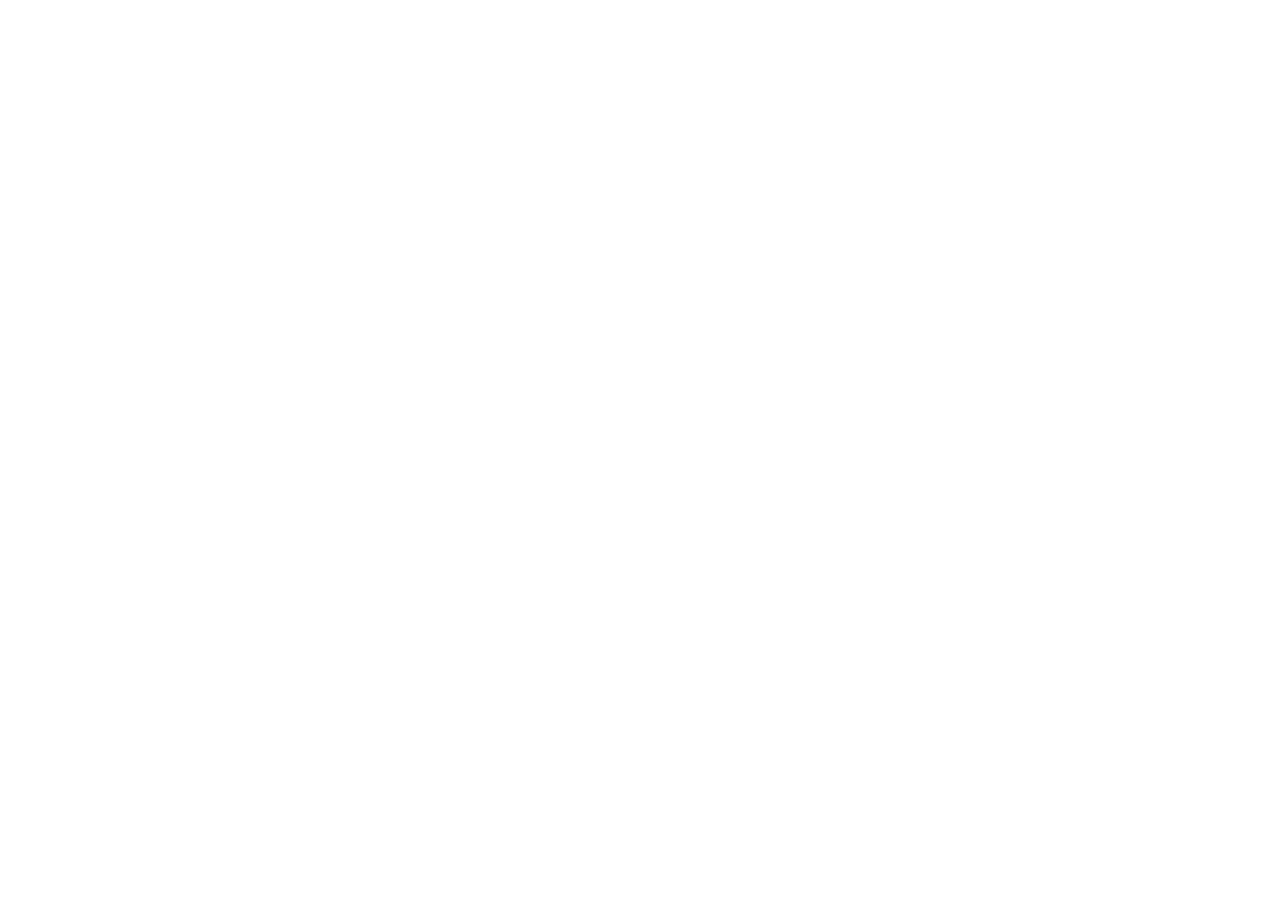
==== index.html @ 0859df57 "first commit" ====
<!DOCTYPE html>
<html lang="en">
  <head>
    <meta charset="UTF-8" />
    <meta name="viewport" content="width=device-width, initial-scale=1.0" />
    <title>Email List</title>
    <link
      href="https://cdn.jsdelivr.net/npm/bootstrap@5.3.3/dist/css/bootstrap.min.css"
      rel="stylesheet"
      integrity="sha384-QWTKZyjpPEjISv5WaRU9OFeRpok6YctnYmDr5pNlyT2bRjXh0JMhjY6hW+ALEwIH"
      crossorigin="anonymous"
    />
  </head>
  <body>
    <script
      src="https://cdn.jsdelivr.net/npm/bootstrap@5.3.3/dist/js/bootstrap.bundle.min.js"
      integrity="sha384-YvpcrYf0tY3lHB60NNkmXc5s9fDVZLESaAA55NDzOxhy9GkcIdslK1eN7N6jIeHz"
      crossorigin="anonymous"
    ></script>
    <script src="./main.js"></script>
  </body>
</html>
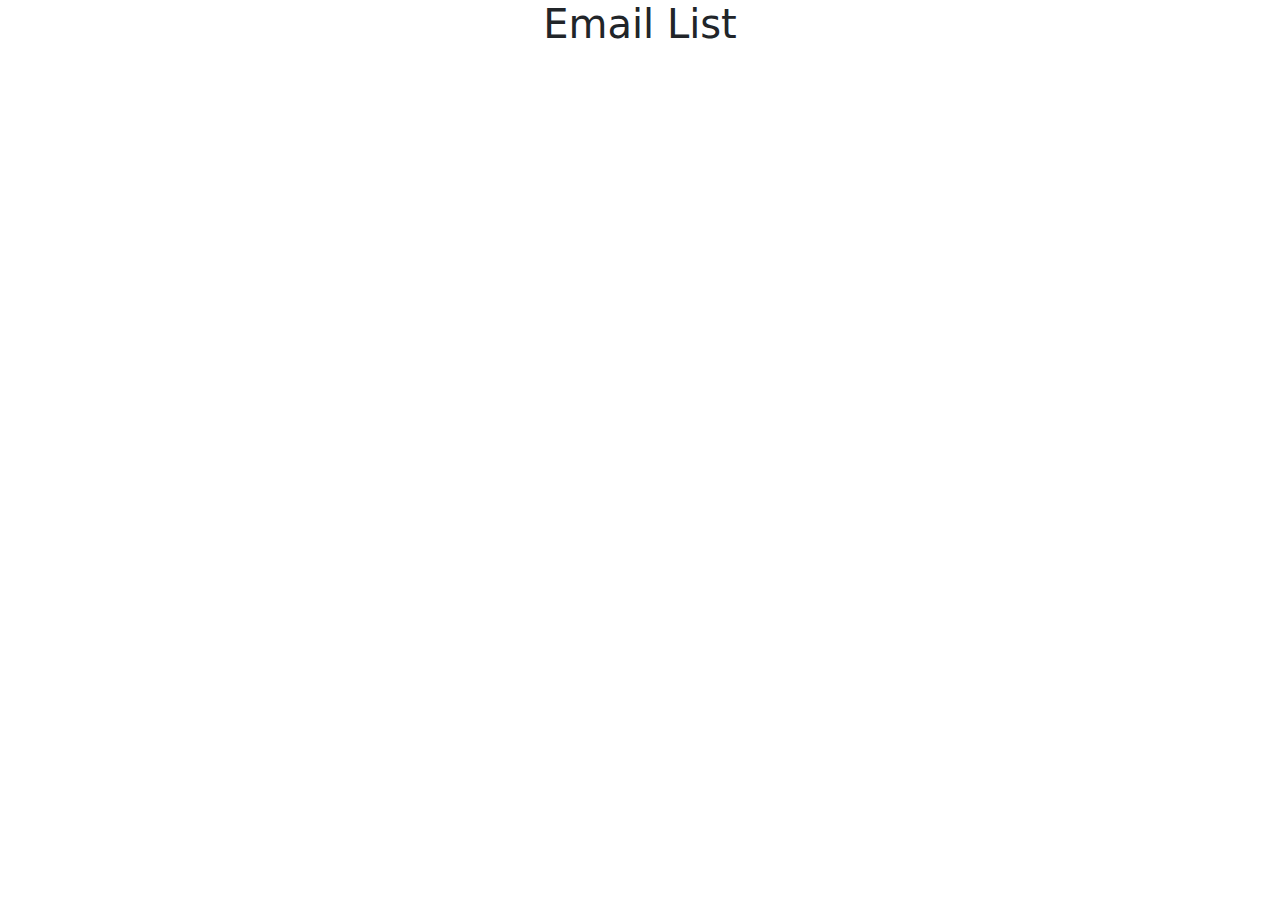
==== commit df1f8c90: "add ajax request" ====
--- a/index.html
+++ b/index.html
@@ -12,6 +12,12 @@
     />
   </head>
   <body>
+    <div class="container text-center">
+      <h1>Email List</h1>
+      <div>
+        <ul id="email_list"></ul>
+      </div>
+    </div>
     <script
       src="https://cdn.jsdelivr.net/npm/bootstrap@5.3.3/dist/js/bootstrap.bundle.min.js"
       integrity="sha384-YvpcrYf0tY3lHB60NNkmXc5s9fDVZLESaAA55NDzOxhy9GkcIdslK1eN7N6jIeHz"
